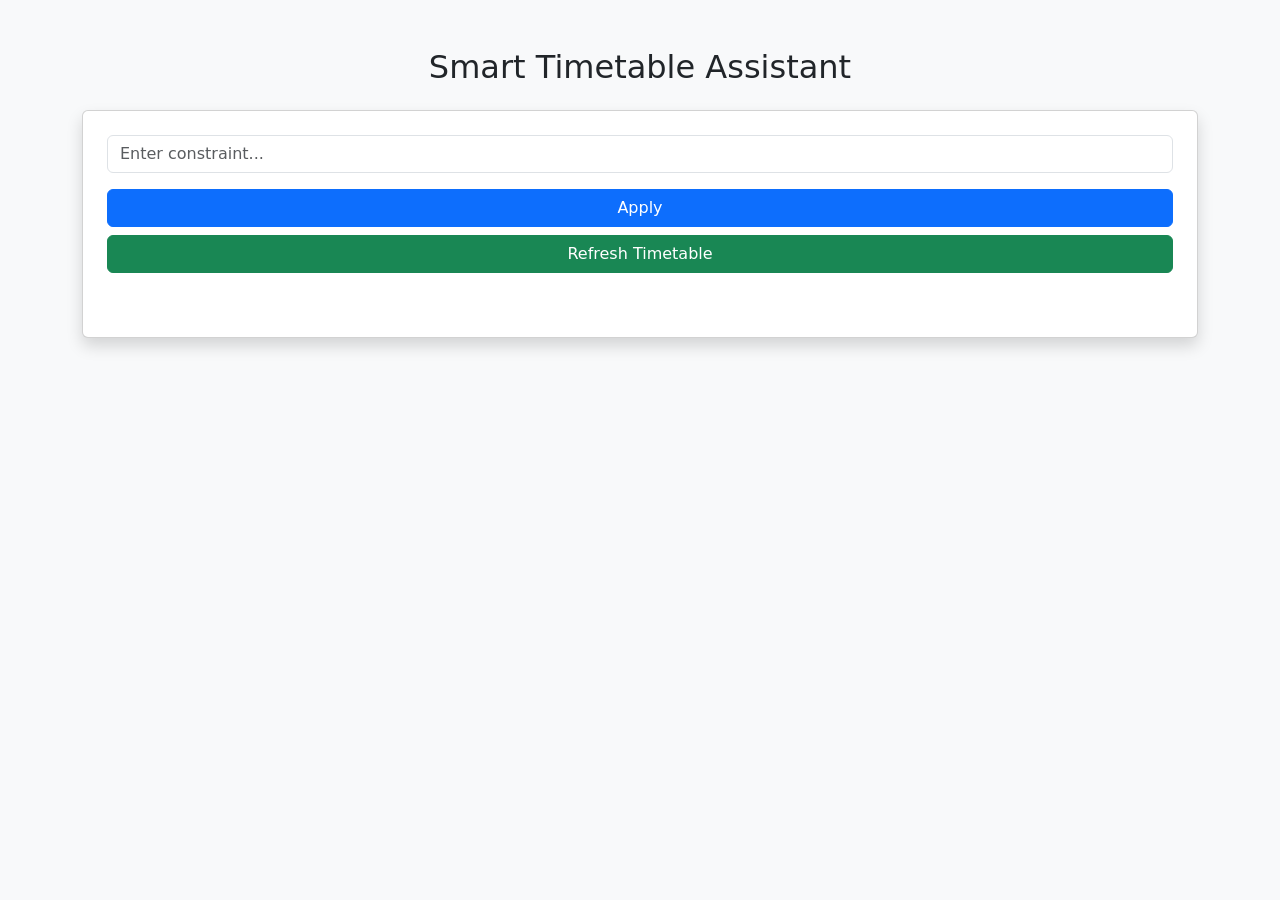
==== templates/index.html @ 8cba09ff "Initial commit" ====
<!DOCTYPE html>
<html>
<head>
    <title>Smart Timetable Assistant</title>
    <link href="https://cdn.jsdelivr.net/npm/bootstrap@5.3.0/dist/css/bootstrap.min.css" rel="stylesheet">
    <style>
        .timetable-cell {
            height: 80px;
            vertical-align: middle;
            text-align: center;
            font-size: 14px;
        }
        .empty-cell {
            background-color: #f8f9fa;
            color: #999;
        }
        .filled-cell {
            background-color: #d1e7dd;
        }
    </style>
</head>
<body class="bg-light">

<div class="container mt-5">
    <h2 class="text-center mb-4">Smart Timetable Assistant</h2>

    <div class="card p-4 shadow">

        <input type="text" id="inputText" class="form-control mb-3"
               placeholder="Enter constraint...">

        <button id="applyBtn" class="btn btn-primary mb-2" onclick="processInput()">Apply</button>
        <button class="btn btn-success" onclick="loadTimetable()">Refresh Timetable</button>

        <!-- Loader -->
        <div id="loading" class="mt-3" style="display:none;">
            <div class="d-flex align-items-center">
                <div class="spinner-border text-primary me-2"></div>
                <strong>Processing with AI...</strong>
            </div>
        </div>

        <div id="output" class="mt-3"></div>

        <!-- Grid Timetable -->
        <div id="timetable" class="mt-4"></div>

    </div>
</div>

<script>
const days = ["Monday", "Tuesday", "Wednesday", "Thursday", "Friday"];
const times = ["Morning", "Afternoon"];

function processInput() {
    const text = document.getElementById("inputText").value;

    document.getElementById("loading").style.display = "block";
    document.getElementById("applyBtn").disabled = true;

    fetch('/process', {
        method: 'POST',
        headers: { 'Content-Type': 'application/json' },
        body: JSON.stringify({ text })
    })
    .then(res => res.json())
    .then(data => {
        let alertType = data.conflict ? "danger" : "info";

        document.getElementById("output").innerHTML =
            `<div class="alert alert-${alertType}">
                <b>Parsed:</b>
                <pre>${JSON.stringify(data.parsed, null, 2)}</pre>
                <b>Result:</b> ${data.message}
                <br><br>
                <b>AI Response:</b>
                <div class="mt-2 p-2 bg-light border rounded">
                    ${data.llm || "—"}
                </div>
            </div>`;

        loadTimetable(); 
    })
    .finally(() => {
        document.getElementById("loading").style.display = "none";
        document.getElementById("applyBtn").disabled = false;
    });
}

function loadTimetable() {
    fetch('/timetable')
    .then(res => res.json())
    .then(data => {

        let table = `
        <table class="table table-bordered">
            <thead class="table-dark">
                <tr>
                    <th>Time / Day</th>
                    ${days.map(d => `<th>${d}</th>`).join("")}
                </tr>
            </thead>
            <tbody>
        `;

        times.forEach(time => {
            table += `<tr><th>${time}</th>`;

            days.forEach(day => {
                let entry = data.find(d => d.day === day && d.time === time);

                if (entry) {
                    table += `
                    <td class="timetable-cell filled-cell">
                        <b>${entry.faculty}</b><br>
                        <small>${entry.subject}</small>
                    </td>`;
                } else {
                    table += `
                    <td class="timetable-cell empty-cell">Free</td>`;
                }
            });

            table += `</tr>`;
        });

        table += "</tbody></table>";

        document.getElementById("timetable").innerHTML = table;
    });
}

// Load on page start
window.onload = loadTimetable;
</script>

</body>
</html>
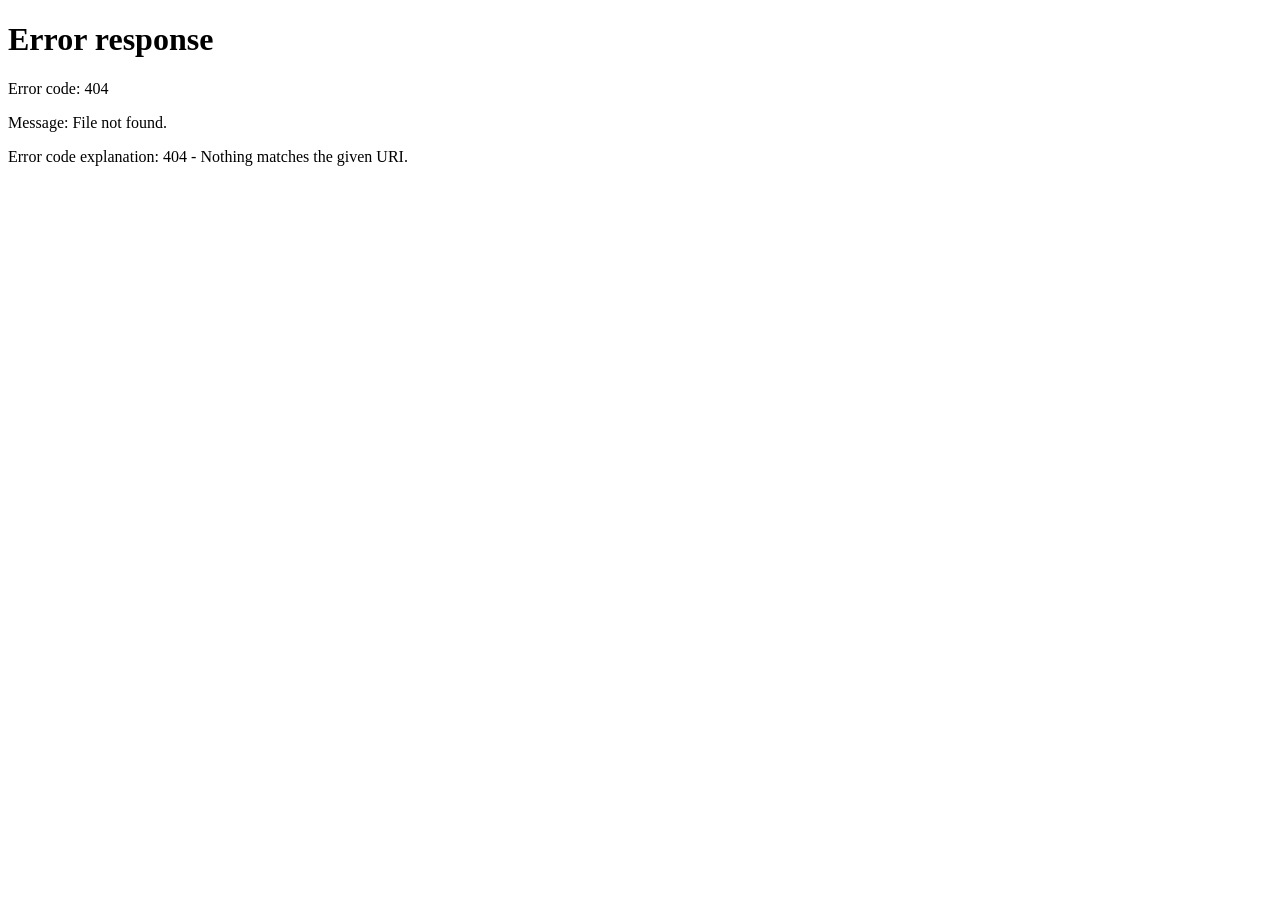
==== commit ac8b12b7: "feat(ui): overhaul UI with editorial design system, GSAP animations, and fix get_years int parsing" ====
--- a/templates/index.html
+++ b/templates/index.html
@@ -1,138 +1,17 @@
 <!DOCTYPE html>
-<html>
+<html lang="en">
 <head>
-    <title>Smart Timetable Assistant</title>
-    <link href="https://cdn.jsdelivr.net/npm/bootstrap@5.3.0/dist/css/bootstrap.min.css" rel="stylesheet">
-    <style>
-        .timetable-cell {
-            height: 80px;
-            vertical-align: middle;
-            text-align: center;
-            font-size: 14px;
-        }
-        .empty-cell {
-            background-color: #f8f9fa;
-            color: #999;
-        }
-        .filled-cell {
-            background-color: #d1e7dd;
-        }
-    </style>
+    <meta charset="UTF-8">
+    <meta name="viewport" content="width=device-width, initial-scale=1">
+    <title>ai timetable — redirecting</title>
+    <meta http-equiv="refresh" content="0;url=/dashboard">
+    <link rel="stylesheet" href="{{ url_for('static', filename='css/style.css') }}">
 </head>
-<body class="bg-light">
-
-<div class="container mt-5">
-    <h2 class="text-center mb-4">Smart Timetable Assistant</h2>
-
-    <div class="card p-4 shadow">
-
-        <input type="text" id="inputText" class="form-control mb-3"
-               placeholder="Enter constraint...">
-
-        <button id="applyBtn" class="btn btn-primary mb-2" onclick="processInput()">Apply</button>
-        <button class="btn btn-success" onclick="loadTimetable()">Refresh Timetable</button>
-
-        <!-- Loader -->
-        <div id="loading" class="mt-3" style="display:none;">
-            <div class="d-flex align-items-center">
-                <div class="spinner-border text-primary me-2"></div>
-                <strong>Processing with AI...</strong>
-            </div>
-        </div>
-
-        <div id="output" class="mt-3"></div>
-
-        <!-- Grid Timetable -->
-        <div id="timetable" class="mt-4"></div>
-
+<body>
+    <div style="display:flex; align-items:center; justify-content:center; height:100vh; flex-direction:column; gap:16px;">
+        <div style="font-size:24px; font-weight:700; letter-spacing:-0.02em;">ai timetable®</div>
+        <div class="text-muted text-sm">redirecting to dashboard...</div>
     </div>
-</div>
-
-<script>
-const days = ["Monday", "Tuesday", "Wednesday", "Thursday", "Friday"];
-const times = ["Morning", "Afternoon"];
-
-function processInput() {
-    const text = document.getElementById("inputText").value;
-
-    document.getElementById("loading").style.display = "block";
-    document.getElementById("applyBtn").disabled = true;
-
-    fetch('/process', {
-        method: 'POST',
-        headers: { 'Content-Type': 'application/json' },
-        body: JSON.stringify({ text })
-    })
-    .then(res => res.json())
-    .then(data => {
-        let alertType = data.conflict ? "danger" : "info";
-
-        document.getElementById("output").innerHTML =
-            `<div class="alert alert-${alertType}">
-                <b>Parsed:</b>
-                <pre>${JSON.stringify(data.parsed, null, 2)}</pre>
-                <b>Result:</b> ${data.message}
-                <br><br>
-                <b>AI Response:</b>
-                <div class="mt-2 p-2 bg-light border rounded">
-                    ${data.llm || "—"}
-                </div>
-            </div>`;
-
-        loadTimetable(); 
-    })
-    .finally(() => {
-        document.getElementById("loading").style.display = "none";
-        document.getElementById("applyBtn").disabled = false;
-    });
-}
-
-function loadTimetable() {
-    fetch('/timetable')
-    .then(res => res.json())
-    .then(data => {
-
-        let table = `
-        <table class="table table-bordered">
-            <thead class="table-dark">
-                <tr>
-                    <th>Time / Day</th>
-                    ${days.map(d => `<th>${d}</th>`).join("")}
-                </tr>
-            </thead>
-            <tbody>
-        `;
-
-        times.forEach(time => {
-            table += `<tr><th>${time}</th>`;
-
-            days.forEach(day => {
-                let entry = data.find(d => d.day === day && d.time === time);
-
-                if (entry) {
-                    table += `
-                    <td class="timetable-cell filled-cell">
-                        <b>${entry.faculty}</b><br>
-                        <small>${entry.subject}</small>
-                    </td>`;
-                } else {
-                    table += `
-                    <td class="timetable-cell empty-cell">Free</td>`;
-                }
-            });
-
-            table += `</tr>`;
-        });
-
-        table += "</tbody></table>";
-
-        document.getElementById("timetable").innerHTML = table;
-    });
-}
-
-// Load on page start
-window.onload = loadTimetable;
-</script>
-
+    <script>window.location.href = '/dashboard';</script>
 </body>
 </html>
